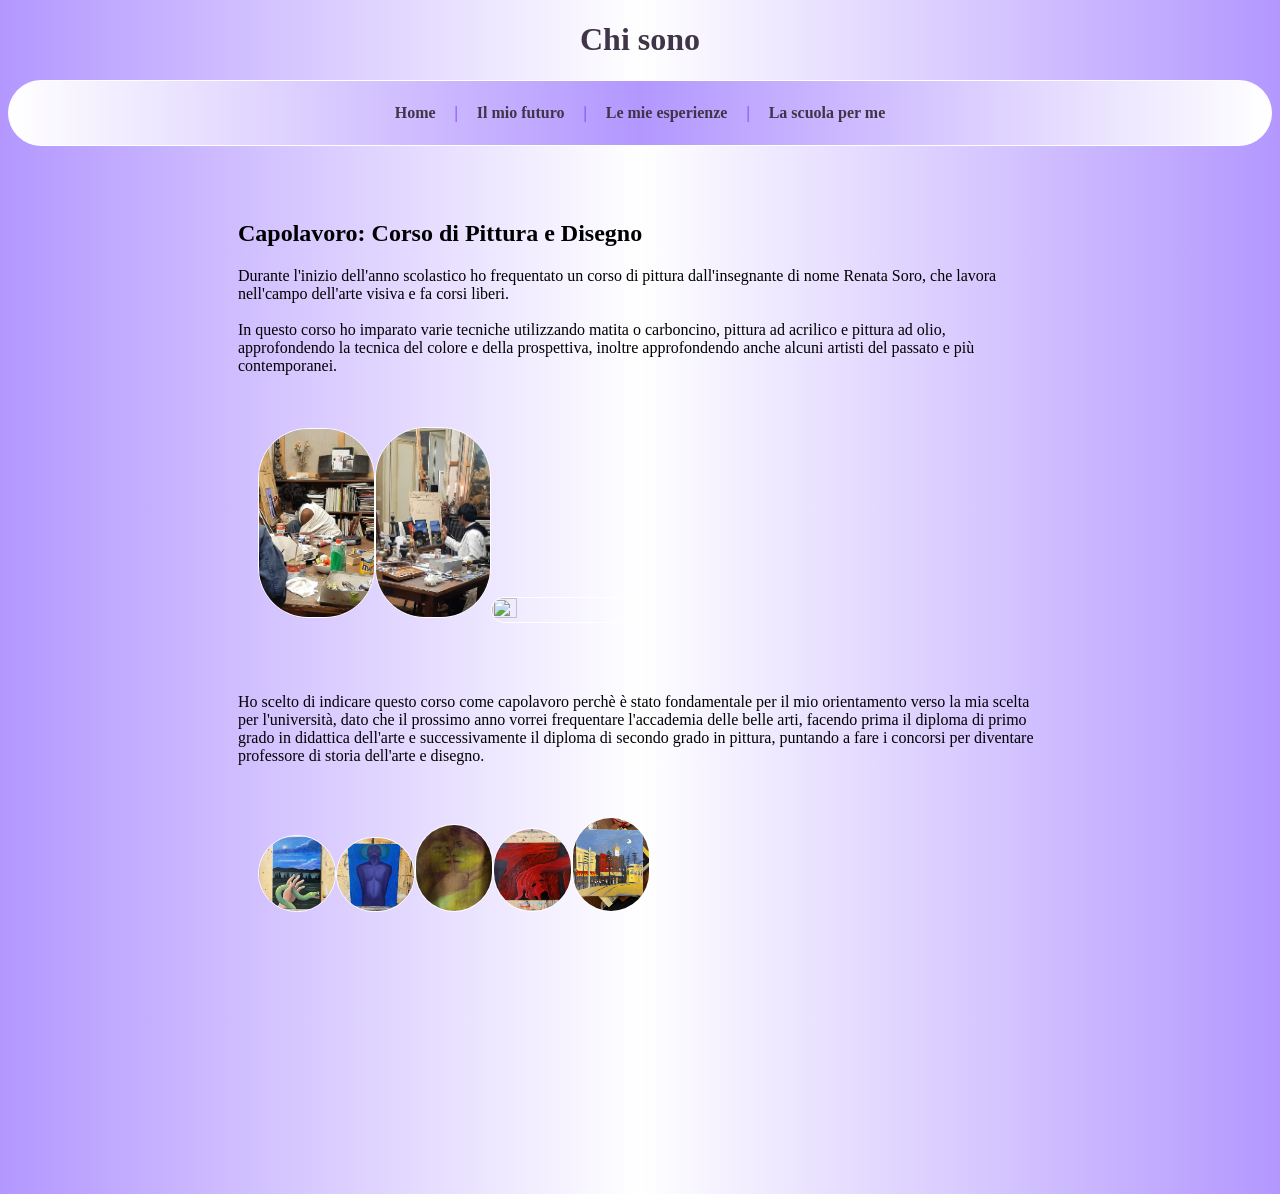
==== ilmiofuturo.html @ 3cb79085 "Add files via upload" ====
<!DOCTYPE html>
<html lang="en">
    <head>
        <meta charset="UTF-8">
        <meta http-equiv="X-UA-Compatible" content="IE=edge">
        <meta name="viewport" content="width=device-width, initial-scale=1.0">
        <title>Sito Maturità Neelan</title>
        <link rel="stylesheet" href="style.css">
        <style>
            .d tr{
                padding: 5px;
                border: 1px solid black;
                border-collapse: collapse;
                border-radius: 5px;
            }
            .d th{
                padding: 5px;
                border: 1px solid black;
                border-collapse: collapse;
                border-radius: 5px;
            }
            .d td{
                padding: 5px;
                border: 1px solid black;
                border-collapse: collapse;
                border-radius: 5px;
            }
        </style>
    </head>
    <body>
        <h1><b>Chi sono</b></h1>
        <div class="navbar">
            <table>
                <tr>
                    <td><a href="index.html">Home</a></td>
                    <td>|</td>
                    <td><a href="ilmiofuturo.html">Il mio futuro</a></td>
                    <td>|</td>
                    <td><a href="esperienze.html">Le mie esperienze</a></td>
                    <td>|</td>
                    <td><a href="lascuolaperme.html">La scuola per me</a></td>
                </tr>
            </table>
        </div>
        <br><br><br>
        <div class="d">
            <h2>Capolavoro: Corso di Pittura e Disegno </h2>
            <p>Durante l'inizio dell'anno scolastico ho frequentato un corso di pittura dall'insegnante di nome Renata Soro, che lavora nell'campo dell'arte visiva e fa corsi liberi. <br><br> In questo corso ho imparato varie tecniche utilizzando matita o carboncino, pittura ad acrilico e pittura ad olio, approfondendo la tecnica del colore e della prospettiva, inoltre approfondendo anche alcuni artisti del passato e più contemporanei.</p>
            <div class="b">
                <br><br>
                <img src="img/pittura1.jpg" alt="" height="15%" width="15%" ><img src="img/pittura2.jpg" alt="" height="15%" width="15%" ><img src="img/pittura3.jpg" alt="" height="18%" width="18%" >
                <br><br><br><br>
            </div>
            <p>Ho scelto di indicare questo corso come capolavoro perchè è stato fondamentale per il mio orientamento verso la mia scelta per l'università, dato che il prossimo anno vorrei frequentare l'accademia delle belle arti, facendo prima il diploma di primo grado in didattica dell'arte e successivamente il diploma di secondo grado in pittura, puntando a fare i concorsi per diventare professore di storia dell'arte e disegno.</p>
            <div class="b">
                <br><br>
                <img src="img/dipinto1.jpg" alt="" height="10%" width="10%" ><img src="img/dipinto2.jpg" alt="" height="10%" width="10%" ><img src="img/dipinto3.jpg" alt="" height="10%" width="10%" ><img src="img/dipinto4.jpg" alt="" height="10%" width="10%" ><img src="img/dipinto5.jpg" alt="" height="10%" width="10%" >
                <br><br>
            </div>
        </div>
        <footer>
            <br><br><br><br><br><br><br><br><br><br><br><br><br><br>
        </footer>
    </body>
</html>
---- style.css ----
.navbar {
    background: #ffffff;
    background: linear-gradient(90deg, rgba(255, 255, 255, 1) 0%, rgb(179, 151, 255) 50%, rgba(255, 255, 255, 1) 100%);
    padding: 20px;
    display: flex;
    justify-content: center;
    color: rgb(118, 45, 255);
    border: 1px solid rgb(255, 255, 255);
    border-radius: 100px;
}
.navbar a {
    color: rgb(64, 53, 72);
    text-decoration: none;
    margin: 0 15px;
    font-weight: bold;
    
}
.navbar a:hover {
    color: rgb(64, 53, 72);
}
h1{
    color: rgb(64, 53, 72);
    text-align: center;
}
body{
    background: #E7D6FF;
    background: linear-gradient(90deg,rgb(179, 151, 255) 0%, rgba(255, 255, 255, 1) 50%, rgb(179, 151, 255) 100%);
}
footer{
    color: rgb(172, 121, 255);
}
.a{
    background-color: rgb(172, 121, 255);
    padding: 5px;
    text-align: center;
    border: 1px solid rgb(92, 0, 153);
    border-radius: 10px;
    margin: 20px 50px;
}
.c{
    background-color: rgb(179, 151, 255);
    padding: 5px;
    
    border-radius: 10px;
    margin: 20px 50px;
}
h2,h3,p,ul,table{
    padding-left: 50px;
    padding-right: 50px;
}
img{
    border: 1px solid white;
    border-collapse: collapse;
    border-radius: 50px;
}
.b{
    padding-left: 70px;
    padding-right: 70px;
}
.d{
    padding-left: 180px;
    padding-right: 180px;
}
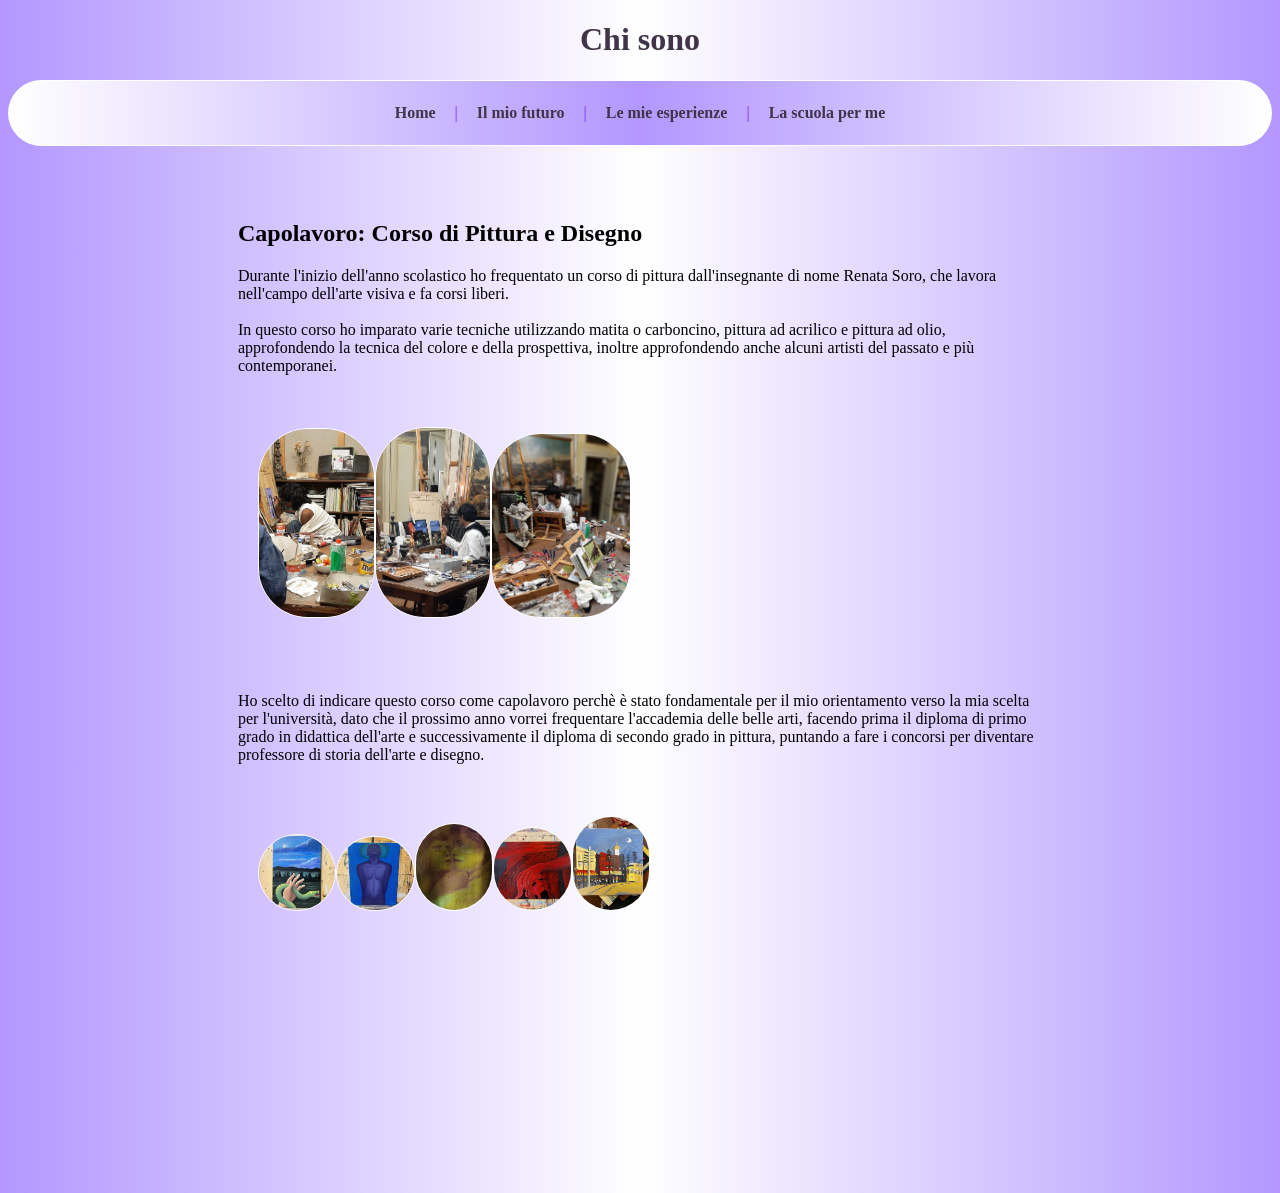
==== commit 1c5b570f: "Update ilmiofuturo.html" ====
--- a/ilmiofuturo.html
+++ b/ilmiofuturo.html
@@ -48,7 +48,7 @@
             <p>Durante l'inizio dell'anno scolastico ho frequentato un corso di pittura dall'insegnante di nome Renata Soro, che lavora nell'campo dell'arte visiva e fa corsi liberi. <br><br> In questo corso ho imparato varie tecniche utilizzando matita o carboncino, pittura ad acrilico e pittura ad olio, approfondendo la tecnica del colore e della prospettiva, inoltre approfondendo anche alcuni artisti del passato e più contemporanei.</p>
             <div class="b">
                 <br><br>
-                <img src="img/pittura1.jpg" alt="" height="15%" width="15%" ><img src="img/pittura2.jpg" alt="" height="15%" width="15%" ><img src="img/pittura3.jpg" alt="" height="18%" width="18%" >
+                <img src="img/pittura1.jpg" alt="" height="15%" width="15%" ><img src="img/pittura2.jpg" alt="" height="15%" width="15%" ><img src="img/pittura3.JPG" alt="" height="18%" width="18%" >
                 <br><br><br><br>
             </div>
             <p>Ho scelto di indicare questo corso come capolavoro perchè è stato fondamentale per il mio orientamento verso la mia scelta per l'università, dato che il prossimo anno vorrei frequentare l'accademia delle belle arti, facendo prima il diploma di primo grado in didattica dell'arte e successivamente il diploma di secondo grado in pittura, puntando a fare i concorsi per diventare professore di storia dell'arte e disegno.</p>
@@ -62,4 +62,4 @@
             <br><br><br><br><br><br><br><br><br><br><br><br><br><br>
         </footer>
     </body>
-</html>+</html>
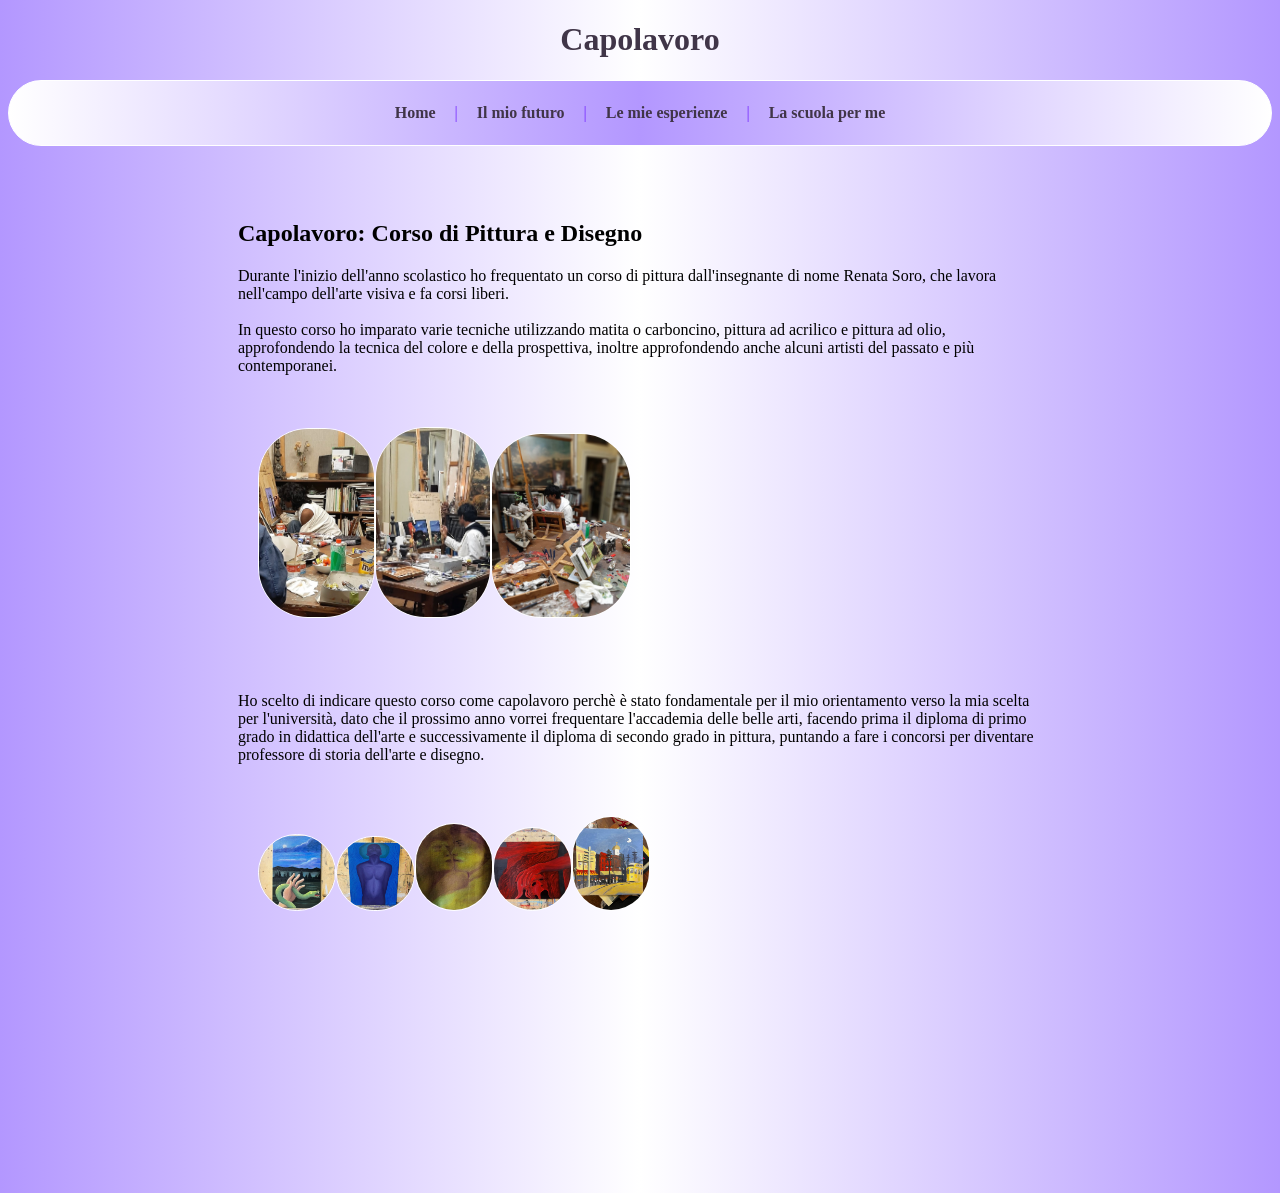
==== commit cb68c2d6: "Update ilmiofuturo.html" ====
--- a/ilmiofuturo.html
+++ b/ilmiofuturo.html
@@ -28,7 +28,7 @@
         </style>
     </head>
     <body>
-        <h1><b>Chi sono</b></h1>
+        <h1><b>Capolavoro</b></h1>
         <div class="navbar">
             <table>
                 <tr>
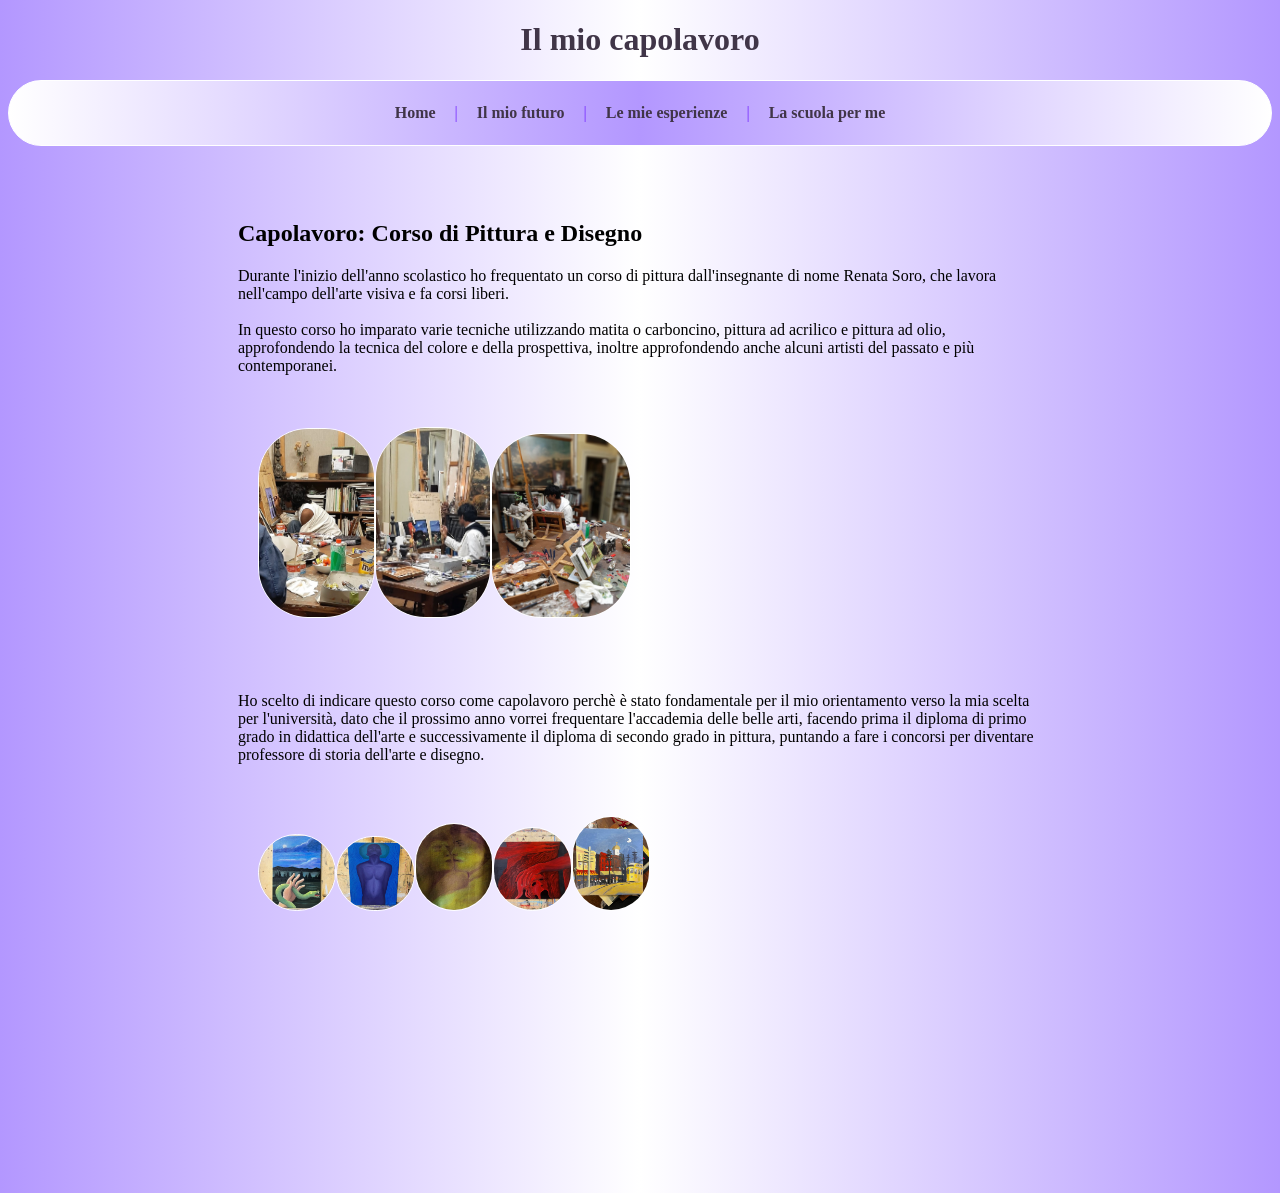
==== commit f3679ab9: "Update ilmiofuturo.html" ====
--- a/ilmiofuturo.html
+++ b/ilmiofuturo.html
@@ -28,7 +28,7 @@
         </style>
     </head>
     <body>
-        <h1><b>Capolavoro</b></h1>
+        <h1><b>Il mio capolavoro</b></h1>
         <div class="navbar">
             <table>
                 <tr>
